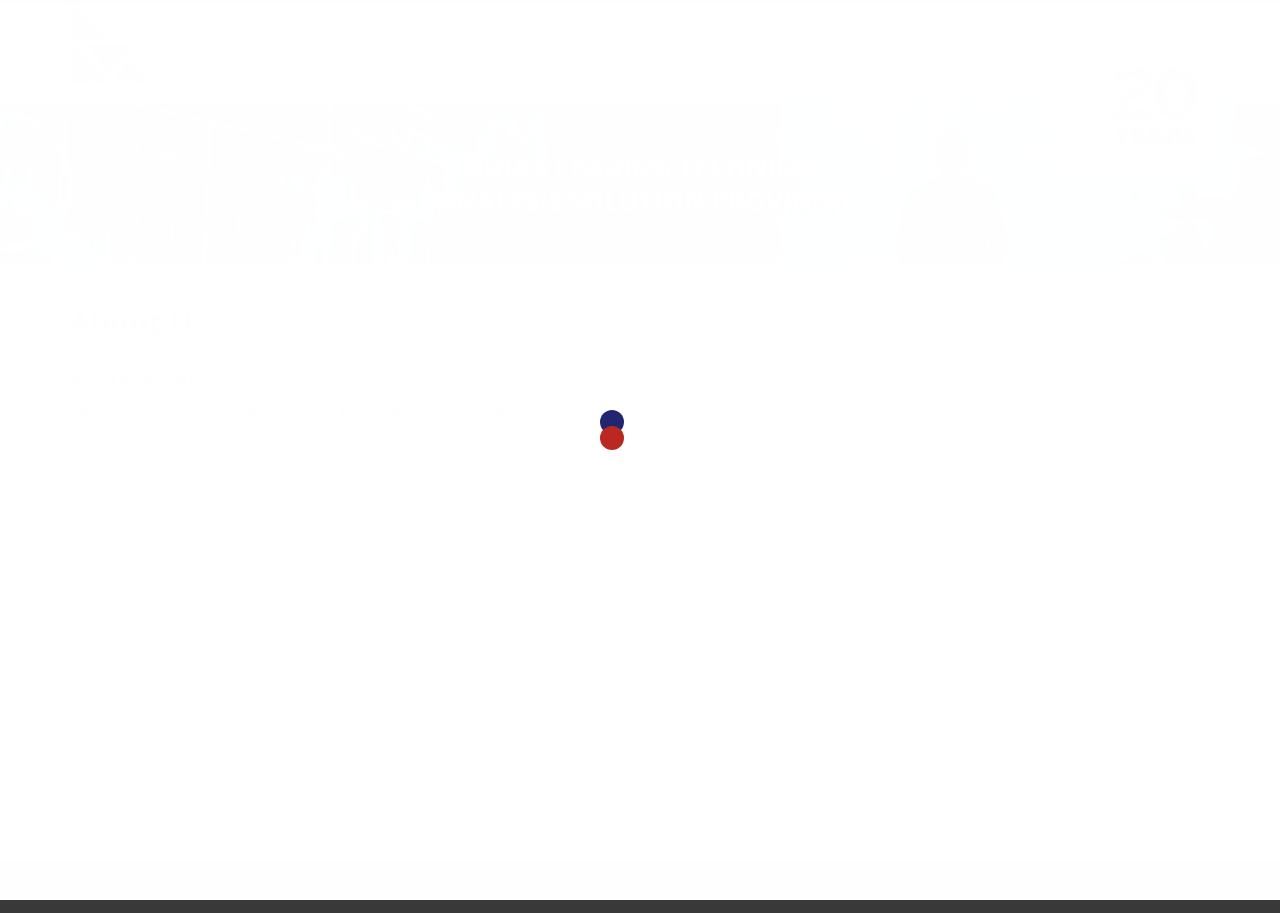
==== about-us.html @ f6d4234e "Content edits: remove top ticker, new footer tagline, UAE contact + about - Remove the scrolling pho" ====
﻿<!DOCTYPE html>
<html lang="en"><!-- InstanceBegin template="/Templates/main.dwt" codeOutsideHTMLIsLocked="false" -->
  <head>
    <meta charset="utf-8">
    <meta http-equiv="X-UA-Compatible" content="IE=edge">
    <meta name="viewport" content="width=device-width, initial-scale=1">
    <!-- The above 3 meta tags *must* come first in the head; any other head content must come *after* these tags -->
    <!-- InstanceBeginEditable name="doctitle" -->
    <title>Viratech</title>
    <!-- InstanceEndEditable -->
    <!-- Bootstrap -->
    <link href="css/bootstrap.min.css" rel="stylesheet">
	<link href="css/style.css" rel="stylesheet">
    <link href="css/fakeLoader.css" rel="stylesheet">

    <!-- HTML5 shim and Respond.js for IE8 support of HTML5 elements and media queries -->
    <!-- WARNING: Respond.js doesn't work if you view the page via file:// -->
    <!--[if lt IE 9]>
      <script src="vendor/oss.maxcdn.com/html5shiv/3.7.2/html5shiv.min.js"></script>
      <script src="vendor/oss.maxcdn.com/respond/1.4.2/respond.min.js"></script>
    <![endif]-->
  <!-- InstanceBeginEditable name="head" -->
  <link href="css/animate.css" rel="stylesheet">
  <!-- InstanceEndEditable -->
  </head>
  <body>
	
    <div class="fakeloader"></div>


  <div class="top-bar">

    <nav class="navbar navbar-default navbar-custom">

  <div class="container">
    <div class="navbar-header">
      <button type="button" class="navbar-toggle" data-toggle="collapse" data-target="#myNavbar">
        <span class="icon-bar"></span>
        <span class="icon-bar"></span>
        <span class="icon-bar"></span>                        
      </button>
      <a class="navbar-brand"  data-id='1' href="index.html"><img src="images/viratech-logo.gif" alt="Viratech"/></a>
       </div>
    <div class="collapse navbar-collapse" id="myNavbar">
     
            <ul class="nav navbar-nav navbar-right">
                <li><a href="index.html">Home</a></li>
                <li><a href="about-us.html">About Us</a></li>
                <li class="dropdown"><a href="#" class="dropdown-toggle" data-toggle="dropdown">Products<b class="caret"></b></a>
                    <ul class="dropdown-menu multi-level">
                        <li><a href="advanced-get.html">Advanced GET</a></li>
						<li><a href="technical-workshops.html">Training Workshops</a></li>
							<li class="dropdown-submenu">
                            <a href="#" class="dropdown-toggle" data-toggle="dropdown">MetaStock</a>
								<ul class="dropdown-menu">
									 <li><a href="metastock-end-of-day.html">MetaStock DC (End of Day)</a></li>
								<li><a href="metastock-pro.html">MetaStock RT (Real Time)</a></li>
								<li><a href="http://www.metastock.com/ViratechEk" target="_blank">XENITH RT Data</a></li>
								</ul>
							</li>
						<li><a href="metastock-rmo.html">RMO ATM</a></li>
						<li><a href="stocksup-eod.html">StocksUP End of Day</a></li>
                    </ul>
                </li>
                <li><a href="press-review.html">Press Review</a></li>
                <li><a href="contact-us.html">Contact Us</a></li>
                <li class="ad"><img src="images/twenty-years-in-buisness.jpg" class="img-responsive ad" alt=""/></li>
            </ul>
     
    </div>
  </div>
</nav>

</div>
  <!-- InstanceBeginEditable name="banner" -->
  <div class="container-fluid no-padding">
  <div class="bannerinsidepage">
  <img src="images/inside-banner.jpg" class="img-responsive">
<p>India's leading technical<br class="hidden-xs"/>
    analysis solution provider</p>
    </div>
  </div>
  <!-- InstanceEndEditable -->
  
  <!-- InstanceBeginEditable name="content" -->
  <div class="container">
    <div class="content-inside">
      <div class="row">
        <div class="col-md-12">
          <div class="heading clearfix">
            <h1>About Us</h1>
            <ul>
              <li><a href="index.html">Home</a></li>
              <li class="active"><a href="#">About us</a></li>
            </ul>
          </div>
        </div>

        <div class="col-md-12">
          <div class="main-area">
            <h2 style="margin-top:0;">Viratech UAE</h2>
            <p style="font-weight:bold; color:#930;">Official Partner &bull; Data Vendor &bull; Premium Technical Analysis Solutions</p>

            <p>Viratech UAE is the official partner, data vendor, and training specialist for the globally renowned eSignal, Advanced GET, and MetaStock product suite.</p>

            <p>We provide access to some of the world&rsquo;s most advanced technical analysis platforms and methodologies&mdash;powerful professional tools that are rarely available through a single specialist provider.</p>

            <p>Our commitment extends far beyond software. Every client receives personalised, one-to-one training covering both platform operation and, more importantly, how to interpret and apply the analytical tools with confidence.</p>

            <p>With decades of combined experience and clients across the globe, our team delivers a true white-glove experience. From installation and setup to advanced feature guidance and ongoing support, we&rsquo;re always available to ensure you get the very best from your investment.</p>

            <p>What sets Viratech apart is our independence. We do not provide broking services, financial advice, stock tips, or portfolio management. There are no hidden agendas, commissions, or conflicts of interest&mdash;just premium technology, expert education, and personalised support.</p>

            <p>Whether you&rsquo;re an individual investor, market professional, or institution, our goal is simple: to help you become self-reliant by mastering world-class analytical tools through exceptional training and dedicated service.</p>

            <p style="margin-top:30px;"><strong>Viratech UAE</strong><br/>
            Premium Technical Analysis Solutions. Personalised Training. White-Glove Support.</p>
          </div>
        </div>
      </div>
    </div>
  </div>
  <div class="clearfix"></div>
  <!-- InstanceEndEditable -->
  <footer>
<div class="container">
<span class="left">Official Partners, Data Vendor &amp; Trainer for eSignal, Advanced GET &amp; MetaStock product line.</span>



</div>
</footer>

  <!-- jQuery (necessary for Bootstrap's JavaScript plugins) -->
    <script src="js/jquery.min.js"></script>
    <!-- Include all compiled plugins (below), or include individual files as needed -->
    <script src="js/bootstrap.min.js"></script>
<script>
visible = false;

function toggleDropdown(dropdown, delay, fade, state) {
    if (state === undefined) visible = !visible
    else visible = state

    dropdown.children('.dropdown-menu').stop(true, true).delay(delay)[visible ? 'fadeIn' : 'fadeOut'](fade, function() {
        dropdown.toggleClass('open', visible);
        dropdown.children('.dropdown-toggle').attr('aria-expanded', visible);
        $(this).css('display', '');
    });
}

$('ul.nav li.dropdown').hover(function() {
    if ($('.navbar-toggle').is(':visible')) return;
    toggleDropdown($(this), 50, 100, true)
}, function() {
    if ($('.navbar-toggle').is(':visible')) return;
    toggleDropdown($(this), 200, 100, false)
});

$('ul.nav li.dropdown a').click(function(){
    if ($('.navbar-toggle').is(':visible')) return;
    if ($(this).attr('href') != '#') {
        toggleDropdown($(this).parent(), 50, 100, false)
        window.location = $(this).attr('href')
    }
    else {
        toggleDropdown($(this).parent(), 50, 100)
    }
});
	</script>
    
 <script src="js/fakeLoader.min.js"></script>
 
        
		<script>
                $(document).ready(function(){
                $(".fakeloader").fakeLoader({
                    timeToHide:1200,
                    bgColor:"rgba(255,255,255,1)",
                    spinner:"spinner3"
                });
            });
        </script>

	
	
	<!-- InstanceBeginEditable name="javascript" -->
<script>

$(document).ready(function(){
 
  // hide our element on page load
  $('#element-to-animate').css('opacity', 0);
 
  $('#element-to-animate').waypoint(function() {
      $('#element-to-animate').addClass('fadeInLeft');
  }, { offset: '50%' });
 
});


</script>
	<!-- InstanceEndEditable -->
    
    
    
</body>
<!-- InstanceEnd --></html>
---- css/style.css ----
@import url('reset.css');
@import url('font-awesome.min.css');
@import url('fonts.css');

body,html{height:100%;}
body{ font-family: 'Open Sans'; font-weight: normal; font-style: normal; font-size:14px; line-height:22px; background:#fff;}
.no-background{background:none !important;}
.no-border{border:0 !important;}
.top-bar{border-top:4px solid #212670; background:#FFFFFF; margin-bottom:0;}
#slider-marqee{background:#f4f4f4; border-right:1px solid #efefef;}
#slider-marqee:before{padding:30px; background:#f4f4f4; position:absolute; -ms-transform: skew(20deg, 0deg);
-webkit-transform: skew(20deg, 0deg); transform: skew(20deg, 0deg);  content:'';top: 0; bottom: 0;}
#slider-marqee span{color:#000;}
#slider-marqee span strong{color:#930 !important; text-transform:uppercase;}
strong{font-weight:bold;}
.no-padding{padding:0 !important;}
a{color:#A2090C;}
a:hover, a:focus{text-decoration:none;}
ul,ol{list-style:none;}
h2{font-size:20px; font-family: 'Open Sans'; font-weight: bold;	font-style: normal; }
i.yellow{color:#FF0; font-style:normal;}
b{text-decoration:underline;}
.red-color{color:#900;}
.img-custom{margin-bottom:20px;}
.right-img{margin:10px 20px; width:50%;}
.btn-custom{background:#900; border:0;}
.os-animation{
  opacity: 0;
}

.os-animation.animated{
    opacity: 1;
}
header{position:relative;}


.get-in-touch, .pay-now,.support, .webinar{ width:60px; border-radius:30px; height:60px;  position:absolute; top:20%; right:10px; z-index:9;  overflow:hidden; transition: all 0.25s ease-out;-webkit-transition: all 0.25s ease-out; -o-transition: all 0.25s ease-out; -moz-transition: all 0.25s ease-out; }
	
.get-in-touch{background:#B31114;}
.support{background:#666666; margin-top:140px;}
.webinar{background:#403f3f; margin-top:210px;}
.pay-now{background:#212670; margin-top:70px;}

.get-in-touch img, .pay-now img, .support img, .webinar img{ position:absolute; right:0; top:18px; right:15px; }
.get-in-touch p, .pay-now p, .support p, .webinar p{position:absolute; top:16px; display:none; text-transform:uppercase; }
.get-in-touch p{ left:20px;}
 .pay-now p{ left:35px;}
 .support p{ left:15px;}
  .webinar p{ left:15px; top:25px;}
.get-in-touch a, .pay-now a, .support a, .webinar a { cursor:pointer;}
.get-in-touch a p, .pay-now a p, .support a p, .webinar a p{color:#fff; font-size:12px; line-height:14px;  text-align:left; }
.get-in-touch:hover, .pay-now:hover, .support:hover, .webinar:hover{width:120px; display:block; border-radius:30px; overflow:visible;} 	
.get-in-touch:hover p, .pay-now:hover p, .support:hover p, .webinar:hover p{display:block; opacity:1;}

.navbar-custom{background:#fff; border:none; margin:0;}
.navbar-custom ul li a{text-transform:uppercase;}
.navbar-brand{ height:100px;padding-top:0;}
.navbar-nav{margin-top:50px; position:relative; padding-right:120px; margin-bottom:0;}
/*.fix-nav {z-index: 9999; position: fixed; left: 0; top: 0; border-bottom:1px solid #efefef; padding-top:10px; width: 100%; -webkit-transition: width 2s, height 4s; 
    transition: width 2s, height 4s;
}

.fix-body { margin-top: 20px;}*/
.navbar-nav li.ad{position:absolute; right:0;  z-index:9;}
.dropdown-submenu { position: relative;}

.dropdown-menu{background:#085a94; min-width: 190px;}
.dropdown-menu li{font-size:12px; background:none !important; border-bottom:1px solid #053c63;}
.dropdown-menu li:last-child{border-bottom:0px solid #053c63;}
.dropdown-menu li a:hover{background:#053c63; color:#fff;}
.dropdown-menu li a{color:#9abdd5;}



.dropdown-submenu>.dropdown-menu {top: 0;  left: 100%;    margin-top: -6px; margin-left: 0px; -webkit-border-radius: 0 6px 6px 6px;    -moz-border-radius: 0 6px 6px; border-radius: 0 6px 6px 6px;
}
.dropdown-submenu>.dropdown-menu li{font-size:11px; text-transform:uppercase;}

.dropdown-submenu:hover>.dropdown-menu {
    display: block ;
}

.dropdown-submenu>a:after {display: block; content: " "; float: right;
 width: 0; height: 0; border-color: transparent; border-style: solid;
 border-width: 5px 0 5px 5px;  border-left-color: #ccc; margin-top: 5px; margin-right: -10px;}

.dropdown-submenu:hover>a:after {border-left-color: #fff;}

.dropdown-submenu.pull-left {float: none;}

.dropdown-submenu.pull-left>.dropdown-menu {left: -100%; margin-left: 10px; -webkit-border-radius: 6px 0 6px 6px; -moz-border-radius: 6px 0 6px 6px; border-radius: 6px 0 6px 6px;
}
h1.small-heading{font-family: 'Open Sans'; font-weight: normal;	font-style: normal; font-size:12px; line-height:17px;}
h1.small-heading strong{color:#ba2821; font-size:18px; font-family: 'Open Sans'; font-weight: bold;	font-style: normal;}
.content, .content-inside{padding:40px 0;}
/* .content-inside{ min-height:80vh;} */
.bannerinsidepage{ position:relative; background-size:cover;
 width:100%; overflow:hidden;}
 .advance-get-banner{}
 .bannerinsidepage img{position:relative; margin:0 auto;}
 h4.modal-title{font-size:18px; font-weight:bold;}
 .modal{background:#000; background:rgba(0,0,0,0.7);}
 .modal-header{background:#09F;  color:#fff; padding:10px 20px;}
 button.close{color:#fff !important; opacity:1;}
 .form-custom input, .form-custom textarea{margin-bottom:20px;}
 .bannerinsidepage p{ display:block; position:absolute; text-align:center; top:50%; left:50%; transform:translate(-50%,-50%); font-size:26px; line-height:34px; color:#fff; text-shadow: 3px 3px 2px rgba(20, 51, 105, 1); text-transform:uppercase; font-family: 'Open Sans'; font-weight: bold; font-style: normal;}
.content-inside .heading{ padding-bottom:15px; margin-bottom:15px; border-bottom:1px solid #efefef;}
.content-inside .heading h1{ float:left; text-transform:capitalize; font-family: 'Open Sans'; font-weight: bold; font-style: normal; color:#212670; font-size:30px;}
.content-inside .heading ul{float:right; margin-top:10px;}
.content-inside .heading ul li{font-family: 'Open Sans'; font-weight: normal;	font-style: normal; font-size:12px; line-height:14px; display:inline-block; padding:0 5px; border-right:1px solid #b2b1b1;}
.content-inside .heading ul li a{text-decoration:none; color:#b2b1b1;}
.content-inside .heading ul li.active a{color:#ba2821;}
.content-inside .heading ul li:last-child{border:0; padding-right:0;}
.main-area{padding-bottom:40px;}
.main-area p{padding-top:10px; font-size:13px; line-height:20px;}
.main-area p strong{color:#ba2821; }
.main-area h3{font-size:24px; font-family: 'Open Sans'; font-weight: bold; font-style: normal; color:#ba2821; text-transform:uppercase; line-height:32px; padding-top:10px; }
p.black{color:#000; padding-top:10px;}
.main-area h3 sup{color:#ccc; font-size:14px;}
.main-area h3 sup.left{padding-right:10px;}	
.main-area h3 sup.right{padding-left:10px;}	
.main-area h4{font-size:16px;  font-family: 'Open Sans'; font-weight: bold; font-style: normal; color:#000; padding:10px 0; line-height:26px;}
.ta-banner{margin-bottom:10px; position:relative;}
.ta-banner-content{position:absolute; top: 35%;
  -webkit-transform: translateY(-35%);
  -ms-transform: translateY(-35%);
  transform: translateY(-35%); left:0; padding-left:50px; text-shadow: 1px 2px 3px #000;}
.ta-banner-content h3{ color:#b1c6e3; font-size:30px; padding-bottom:5px; margin:0;}
.ta-banner-content h4{ color:#b1c6e3; font-size:22px; font-family: 'Open Sans'; font-weight:normal; padding-top:0;}
.ta-banner-content h5{ color:#ccc !important; font-weight:bold; font-size:20px; line-height:30px; letter-spacing:1px; padding-top:15px;}
.ta-banner-content h5 strong{color:#fff; font-size:22px;}
.ta-banner-content h5 a{color:#fff; text-decoration:underline;}
.ta-banner-content h5 a:hover{color:#CCC;}

.press{margin-top:10px;}
.press img{ float:left; margin-right:10px;  margin-bottom:10px;}
.press img:nth-child(4), .press img:nth-child(5){margin-top:-45px;}

.side-ad{ max-width:375px;}
/*.workshop-heading{background:url(../images/ad-heading-bg.jpg) no-repeat center; padding:20px 0 10px 0; text-align:center;}*/

.workshop-heading{background: #333333 url(../images/ad-heading.jpg) no-repeat center; padding:30px 0 30px 0; text-align:center;}

.workshop-heading h3{font-size:18px;}
.workshop-heading h3 span{font-weight:bold; color:#900; text-transform:uppercase; font-family: 'Open Sans'; font-weight: bold; font-style: normal;}
/*.workshop-metastock{background:url(../images/metastock-bg.jpg) no-repeat center; min-height:118px; position:relative; overflow:hidden;}
.workshop-metastock .content-home{position:absolute; top:50%; left:50%; transform:translate(-50%,-50%); width:100%; text-align:center; color:#fff; text-transform:uppercase;}
.workshop-metastock .content-home h4{font-size:13px; padding-bottom:5px;}
.workshop-metastock .content-home h5{font-size:16px; font-family: 'Open Sans'; font-weight: bold; font-style: normal; padding-top:5px; border-top:1px solid #4a433c; display:inline-block;}*/
.workshop-metastock{background:url(../images/metastock-bg.jpg) no-repeat center;  position:relative; padding:30px 30px 15px 30px;}
.workshop-metastock hr{opacity:0.2; padding:0; margin:16px 0 8px 0;}
.workshop-metastock  h5{font-size:22px; font-family: 'Open Sans'; font-weight: bold; font-style: normal; padding-bottom:3px; color:#f0981e; text-align:center;}
.workshop-metastock .content-date{color:#fff; text-align:center; font-size:18px;}
/*.workshop-metastock .content-date{background:#000; background:rgba(0,0,0,0.7); padding:5px 0; position:absolute; bottom:0; left:0; width:100%; color:#fff; text-align:center;}*/
.workshop-metastock .content-date strong{font-family: 'Open Sans'; font-weight: bold; font-style: normal;}
h6.science-heading{padding:10px 0; background:#fb7f27; text-align:center; color:#fff;}
.contentbottom{padding:10px 0; background:#f8f8f8; text-align:center;}
.contentbottom.right{float:right; padding-right:5px;}
.contentbottom ul li{display:inline-block; margin:0 0 0 5px;}
.contentbottom ul li span{background:#900; color:#fff; display:block; padding:5px 0; font-size:10px; line-height:12px; text-transform:uppercase;}
.contentbottom ul li:hover span{background:#000;}
.contentbottom img{}
.contentbottom p{ font-size:11px; line-height:14px; padding-bottom:5px;}
.contentbottom p strong{font-family: 'Open Sans'; font-weight: bold; font-style: normal;}
.contentbottom p.red{color:#900; font-family: 'Open Sans'; font-weight: bold; font-style: normal;}
.black-bg{background:#000; padding:8px 0; text-align:center; font-size:13px; letter-spacing:2px; font-weight:bold; color:#fff; text-transform:uppercase;}

ul.items, ul.features{margin-top:10px;}{margin-top:10px;}
ul.items li{font-size:12px; line-height:18px; color:#000; margin-bottom:5px; background:url(../images/arrow.png) 0 3px no-repeat; padding-left:16px;}
ul.features li{font-size:12px; line-height:18px; color:#000; /*background:url(../images/arrow.png) 0 3px no-repeat;*/ padding:6px 0; list-style-type:disc;}
ul.items ul, ul.features ul{margin-top:5px;  margin-left:0; padding:0;}
/*ul.items li:before{content:"\f105"; font-family:'FontAwesome'; padding-right:10px;} */
ul.items ul li{padding-left:15px; font-size:11px;}
ul.features ul li{  background:url(../images/arrow.png) 0 3px no-repeat; font-size:11px; margin:0; padding:0; line-height:16px;  padding-left:15px; margin-bottom:5px;}

ul.images{margin-top:20px;}
ul.images li{display:inline-block; text-align:center; margin-right:10px; margin-bottom:20px;}
ul.images li img{padding-bottom:5px;}

.alert-custom{padding:10px 15px; margin-top:20px; font-size:11px; line-height:14px; display:block;}

.products{margin-top:20px;}
.products img{padding:5px; background:#D1D1D1; margin-bottom:10px;}
.products h5{ font-family: 'Open Sans'; font-weight: bold; font-style: normal; font-size:18px; color:#B70407; padding-bottom:5px; border-bottom:1px solid #efefef; margin-bottom:5px;}
.products p{font-size:13px; line-height:20px; padding-top:5px; }
.products h6{font-family: 'Open Sans'; font-weight: bold; font-style: normal; font-size:14px; color:#000; padding:5px 0; font-weight:bold;}
.products ol{list-style:disc; list-style-position:inside; margin-top:5px;}
.products ol li{font-size:12px; line-height:16px; margin-bottom:5px;}
.box{padding:5px; background:#efefef;}
.box p{padding:0; font-size:11px; font-weight:bold;}

.table-custom tr:first-child{border-bottom:1px solid #efefef;}
.table-custom tr td{ padding:5px 0;}

.points img{float:left; width:47px;}
.points p{font-size:12px; line-height:21px; padding:0 0 10px 30px; color:#000; }
.points p.minus-margin{margin-top:-10px;}
.points .right-item{float:left; width:86%;}
.points .right-item h2{padding-left:10px; color:#ba2821; padding-bottom:8px; border-bottom:1px solid #f1d4d3; }

.map{position:relative; height:240px; overflow:hidden;}
.map-bg{position:absolute; top:0;  left:0; width:100%; background:rgba(0,0,0,0.2);
 height:100%;}
 
 label.control-label{font-family: 'Open Sans'; font-weight:normal; color:#000; text-transform:uppercase; font-size:12px; line-height:16px;}
 label.control-label sup{color:#AB070A; font-size:8px;}
 .input-group{width:100%;}
.break{margin-bottom:15px;}
.checkbox label{color:#73080A; font-size:12px;}
.checkbox:nth-child(1){ margin-top:0;}

.address{padding:10px 0; margin-bottom:10px; border-bottom:1px solid #efefef;}
.address:nth-child(6){border-bottom:0;}
.address h3{ color:#ba2821; padding-bottom:5px; font-size:16px; font-family: 'Open Sans'; font-weight: bold; font-style: normal; text-transform:uppercase;}
.address p{font-size:12px; line-height:20px}
.address p a{color:#035098; }

.advanced-get-content{padding-right:20px; border-right:1px solid #efefef;}
h4.advanced-get{text-align:center; line-height:26px; padding-bottom:10px;}
h4.advanced-get span{color:#212670; font-size:20px;}

	
section#bottom-bg{overflow:hidden; position:relative; background:url(../images/bottom-bg.jpg) no-repeat; background-size:cover;}
.bottom-content{background:rgba(0,0,0,0.7); padding:30px 30px 60px 30px; height:100%;}
.bottom-content h1{ display:inline-block; font-family: 'Open Sans'; font-weight: bold; font-style: normal; color:#fff; font-size:30px; line-height:26px;  font-weight:bold; padding-right:20px;}
.bottom-content h1 span{font-size:19px; letter-spacing:-1px; color:#F60;}
.bottom-content img{display:inline-block; border-left:1px solid #efefef; padding-left:20px; padding-top:5px; vertical-align:top !important;}
.bottom-content p{padding-top:25px; color:#efefef;}
.bottom-content ul {margin:20px 0;}
.bottom-content ul li{background:url(../images/bullets-lists.png) no-repeat 0 7px; padding-left:15px; font-size:13px; line-height:18px; margin-bottom:5px; color:#efefef;}
.bottom-content a{display:inline-block; padding:5px 10px; background:#990000; color:#fff; border:0; outline:none; border-radius:0;}
.img-laptop{margin-top:90px;}

.red-bg{background:#ba2821; padding:15px 0;}
.red-bg h3{text-align:center; color:#fff; font-weight:bold; font-size:18px;}
footer{background:#393939;  padding:15px 0;}
footer span{color:#9b9b9b; font-size:11px;}
footer span a{color:#999; cursor:text;}
footer span a:hover, footer span a:focus{text-decoration:none; color:#999;}
footer span.left{float:left;}
footer span.right{float:right;}
.only-mobile{font-size:20px; color:#fff; display:none;}

#catcha-code{font-size:30px !important;}

.contentbottom ul li:first-child{margin-left:0px;}

.new-features-video{margin-top:20px; margin-bottom:15px;}
.new-features{margin-top:10px; font-size: 12px; line-height: 18px; color: #000; background: #efefef; margin-bottom: 30px; padding: 25px 15px;
margin-left: 0; margin-right: 0;}
.new-features-image{margin:0 auto 25px auto; -webkit-box-shadow: 0 4px 4px rgba(0,0,0,0.24), 0 0 4px rgba(0,0,0,0.12), 0 6px 18px rgba(0,0,0,0.12);
    box-shadow: 0 4px 4px rgba(0,0,0,0.24), 0 0 4px rgba(0,0,0,0.12), 0 6px 18px rgba(0,0,0,0.12);}
	
.new-features-details span{font-weight:bold; display:block;}
span.light{color:#707070; text-transform:uppercase; text-decoration:underline;}
.new-features-details p{font-size: 12px; line-height: 18px; color: #000;}
.new-features-details p a:hover{color:#A2090C;}

@media (max-width:1199px){
.bottom-content img{display:none;}
.points{margin-bottom:20px;}
.points img{float:none; margin:0 auto;}
.points p{padding:5px 0; }
.points p.minus-margin{margin-top:0px;}
.points .right-item{float:none; width:100%;}
.points .right-item h2{font-size:18px; text-align:center; padding-left:0px; padding-bottom:0; border-bottom:0; margin:10px 0 5px 0; }
.ta-banner-content h4{font-size:18px; }
.ta-banner-content h5, .ta-banner-content h5 strong{font-size:16px; padding-top:5px;}


}

@media (max-width:991px){
#slider-marqee{margin-bottom:20px;}
#slider-marqee:before{padding:0px; -ms-transform: skew(0, 0); -webkit-transform: skew(0, 0); transform: skew(0, 0);}
.navbar-nav{padding:0;}
.dropdown-submenu>.dropdown-menu{display:block !important;}	
li.dropdown-submenu{background:#efefef !important;}
.dropdown-menu li{border-bottom:1px solid #efefef;}
.navbar-nav li{font-size:13px;}	
.navbar-nav li.ad{display:none;}
section#bottom-bg{height:auto;}
.ta-banner-content h3{font-size:26px;}
.ta-banner-content h4{font-size:16px; letter-spacing:0px; padding:0;}
.ta-banner-content h5, .ta-banner-content h5 strong{ color:#fff !important; font-weight:bold; font-size:14px; line-height:22px; padding-top:5px; letter-spacing:0px;}
label.control-label{float:none; padding-bottom:10px;}
.bottom-content{height:auto; padding:30px;}
footer span.left, footer span.right{float:none; display:block;}
.side-ad{margin:0 auto !important;}
.side-ad img{margin:0 auto !important;}
}

@media (max-width:767px){
	.navbar-brand{height:70%;}
	.navbar-brand img{ max-width:70%;}
	.navbar-header button{margin-top:30px;}
	.navbar-nav{margin:0;}
	
	.only-mobile{display:block;}
	.img-laptop{margin:20px 0;}
	.bannerinsidepage p{ position:static; text-align:center;  transform:translate(0,0); font-size:16px; line-height:22px; color:#fff; text-shadow: 0px 0px 0px rgba(0, 0, 0, 1);  background:#000; text-align:left; padding:10px 20px;}
	.side-ad{ margin:0 auto;}
	.press img{ float:none; margin-right:0px;  margin-bottom:10px;}
	.press img:nth-child(4), .press img:nth-child(5){margin-top:-45px;}
	
	.buttons{max-width:90%; margin:0 auto;}
	.get-in-touch, .pay-now,.support, .webinar{ width:24%; min-height:90px; padding:15px; border-radius:0;  position:static; z-index:9;  overflow:visible; transition: all 0.25s ease-out;-webkit-transition: all 0.25s ease-out; -o-transition: all 0.25s ease-out; -moz-transition: all 0.25s ease-out; display:inline-block; margin:0 0 3px 0 !important;}
	.webinar{margin:0;}


.content-inside .heading h1, .content-inside .heading ul{float:none !important; display:block;}	

.get-in-touch img, .pay-now img, .support img, .webinar img{ position:static; display:block; padding-bottom:10px; margin:0 auto; margin-top:0px;}
.get-in-touch p, .pay-now p, .support p, .webinar p{position:static; display:block; text-transform:uppercase; font-size:11px !important;}
.get-in-touch a, .pay-now a, .support a, .webinar a { cursor:pointer;}
.get-in-touch a p, .pay-now a p, .support a p, .webinar a p{color:#fff;  text-align:center !important;}
.get-in-touch:hover, .pay-now:hover, .support:hover, .webinar:hover{width:24% !important; display:inline-block !important; border-radius:0;  min-height:90px !important; overflow:visible;} 	
.get-in-touch:hover p, .pay-now:hover p, .support:hover p, .webinar:hover p{display:block; opacity:1;}
.btn-custom{ margin-top:20px;}
.advanced-get-content{padding:0; border:0;}	
#ytplayer{display:none;}

.ta-banner-content{padding-left:25px;}
.ta-banner-content h3{font-size:16px; line-height:18px; padding-bottom:0px;}
.ta-banner-content h4{ font-size:14px; line-height:16px; padding-bottom:5px;}
.ta-banner-content h5, .ta-banner-content h5 strong{ color:#fff !important; font-weight:bold; font-size:12px; line-height:16px; padding-top:0px;}		


	
}

@media (max-width:640px){

	
}

@media (max-width:480px){
.ta-banner-content{padding-left:25px;}
.ta-banner-content h3{font-size:12px; line-height:16px; padding-bottom:3px;}
.ta-banner-content h4{ display:none;}
.ta-banner-content h5, , .ta-banner-content h5 strong{ color:#fff !important; font-weight:bold; font-size:10px; line-height:12px; padding-top:0px;}	
.ta-banner-content h5 span{display:none;}
img.side-logos{display:block; float:none !important; margin:10px 0;}
	
}

@media (max-width:340px){
.ta-banner{display:none;}
.ta-banner-content{padding:0 25px; display:none;}
.ta-banner-content h3{display:none;}
.ta-banner-content h5{ color:#fff !important; font-weight:bold; font-size:12px; line-height:14px; padding-top:0px;}	
.ta-banner-content h5 span{display:none;}
	
}
---- css/fakeLoader.css ----
.spinner1 {
  width: 40px;
  height: 40px;
  position: relative;
}


.double-bounce1, .double-bounce2 {
  width: 100%;
  height: 100%;
  border-radius: 50%;
  background-color: #fff;
  opacity: 0.6;
  position: absolute;
  top: 0;
  left: 0;
  
  -webkit-animation: bounce 2.0s infinite ease-in-out;
  animation: bounce 2.0s infinite ease-in-out;
}

.double-bounce2 {
  -webkit-animation-delay: -1.0s;
  animation-delay: -1.0s;
}

@-webkit-keyframes bounce {
  0%, 100% { -webkit-transform: scale(0.0) }
  50% { -webkit-transform: scale(1.0) }
}

@keyframes bounce {
  0%, 100% { 
    transform: scale(0.0);
    -webkit-transform: scale(0.0);
  } 50% { 
    transform: scale(1.0);
    -webkit-transform: scale(1.0);
  }
}

.spinner2 {
  width: 40px;
  height: 40px;
  position: relative;
}


.container1 > div, .container2 > div, .container3 > div {
  width: 6px;
  height: 6px;
  background-color: #fff;

  border-radius: 100%;
  position: absolute;
  -webkit-animation: bouncedelay 1.2s infinite ease-in-out;
  animation: bouncedelay 1.2s infinite ease-in-out;
  /* Prevent first frame from flickering when animation starts */
  -webkit-animation-fill-mode: both;
  animation-fill-mode: both;
}

.spinner2 .spinner-container {
  position: absolute;
  width: 100%;
  height: 100%;
}

.container2 {
  -webkit-transform: rotateZ(45deg);
  transform: rotateZ(45deg);
}

.container3 {
  -webkit-transform: rotateZ(90deg);
  transform: rotateZ(90deg);
}

.circle1 { top: 0; left: 0; }
.circle2 { top: 0; right: 0; }
.circle3 { right: 0; bottom: 0; }
.circle4 { left: 0; bottom: 0; }

.container2 .circle1 {
  -webkit-animation-delay: -1.1s;
  animation-delay: -1.1s;
}

.container3 .circle1 {
  -webkit-animation-delay: -1.0s;
  animation-delay: -1.0s;
}

.container1 .circle2 {
  -webkit-animation-delay: -0.9s;
  animation-delay: -0.9s;
}

.container2 .circle2 {
  -webkit-animation-delay: -0.8s;
  animation-delay: -0.8s;
}

.container3 .circle2 {
  -webkit-animation-delay: -0.7s;
  animation-delay: -0.7s;
}

.container1 .circle3 {
  -webkit-animation-delay: -0.6s;
  animation-delay: -0.6s;
}

.container2 .circle3 {
  -webkit-animation-delay: -0.5s;
  animation-delay: -0.5s;
}

.container3 .circle3 {
  -webkit-animation-delay: -0.4s;
  animation-delay: -0.4s;
}

.container1 .circle4 {
  -webkit-animation-delay: -0.3s;
  animation-delay: -0.3s;
}

.container2 .circle4 {
  -webkit-animation-delay: -0.2s;
  animation-delay: -0.2s;
}

.container3 .circle4 {
  -webkit-animation-delay: -0.1s;
  animation-delay: -0.1s;
}

@-webkit-keyframes bouncedelay {
  0%, 80%, 100% { -webkit-transform: scale(0.0) }
  40% { -webkit-transform: scale(1.0) }
}

@keyframes bouncedelay {
  0%, 80%, 100% { 
    transform: scale(0.0);
    -webkit-transform: scale(0.0);
  } 40% { 
    transform: scale(1.0);
    -webkit-transform: scale(1.0);
  }
}

.spinner3 {
  width: 40px;
  height: 40px;
  position: absolute;  
  top:50%;
  left:50%;
  transform:translate(-50%,-50%);
  -webkit-animation: rotate 2.0s infinite linear;
  animation: rotate 2.0s infinite linear;
}

.dot1, .dot2 {
  width: 60%;
  height: 60%;
  display: inline-block;
  position: absolute;
  top: 0;
  background-color: #fff;
  border-radius: 100%;
  
  -webkit-animation: bounce 2.0s infinite ease-in-out;
  animation: bounce 2.0s infinite ease-in-out;
}


.dot1{background-color:#212670;}

.dot2 {
  top: auto;
  background-color:#ba2821;
  bottom: 0px;
  -webkit-animation-delay: -1.0s;
  animation-delay: -1.0s;
}

@-webkit-keyframes rotate { 100% { -webkit-transform: rotate(360deg) }}
@keyframes rotate { 100% { transform: rotate(360deg); -webkit-transform: rotate(360deg) }}

@-webkit-keyframes bounce {
  0%, 100% { -webkit-transform: scale(0.0) }
  50% { -webkit-transform: scale(1.0) }
}

@keyframes bounce {
  0%, 100% { 
    transform: scale(0.0);
    -webkit-transform: scale(0.0);
  } 50% { 
    transform: scale(1.0);
    -webkit-transform: scale(1.0);
  }
}

.spinner4 {
  width: 30px;
  height: 30px;
  background-color: #fff;
  -webkit-animation: rotateplane 1.2s infinite ease-in-out;
  animation: rotateplane 1.2s infinite ease-in-out;
}

@-webkit-keyframes rotateplane {
  0% { -webkit-transform: perspective(120px) }
  50% { -webkit-transform: perspective(120px) rotateY(180deg) }
  100% { -webkit-transform: perspective(120px) rotateY(180deg)  rotateX(180deg) }
}

@keyframes rotateplane {
  0% { 
    transform: perspective(120px) rotateX(0deg) rotateY(0deg);
    -webkit-transform: perspective(120px) rotateX(0deg) rotateY(0deg) 
  } 50% { 
    transform: perspective(120px) rotateX(-180.1deg) rotateY(0deg);
    -webkit-transform: perspective(120px) rotateX(-180.1deg) rotateY(0deg) 
  } 100% { 
    transform: perspective(120px) rotateX(-180deg) rotateY(-179.9deg);
    -webkit-transform: perspective(120px) rotateX(-180deg) rotateY(-179.9deg);
  }
}

.spinner5 {
  width: 32px;
  height: 32px;
  position: relative;
}

.cube1, .cube2 {
  background-color: #fff;
  width: 10px;
  height: 10px;
  position: absolute;
  top: 0;
  left: 0;
  
  -webkit-animation: cubemove 1.8s infinite ease-in-out;
  animation: cubemove 1.8s infinite ease-in-out;
}

.cube2 {
  -webkit-animation-delay: -0.9s;
  animation-delay: -0.9s;
}

@-webkit-keyframes cubemove {
  25% { -webkit-transform: translateX(42px) rotate(-90deg) scale(0.5) }
  50% { -webkit-transform: translateX(42px) translateY(42px) rotate(-180deg) }
  75% { -webkit-transform: translateX(0px) translateY(42px) rotate(-270deg) scale(0.5) }
  100% { -webkit-transform: rotate(-360deg) }
}

@keyframes cubemove {
  25% { 
    transform: translateX(42px) rotate(-90deg) scale(0.5);
    -webkit-transform: translateX(42px) rotate(-90deg) scale(0.5);
  } 50% { 
    transform: translateX(42px) translateY(42px) rotate(-179deg);
    -webkit-transform: translateX(42px) translateY(42px) rotate(-179deg);
  } 50.1% { 
    transform: translateX(42px) translateY(42px) rotate(-180deg);
    -webkit-transform: translateX(42px) translateY(42px) rotate(-180deg);
  } 75% { 
    transform: translateX(0px) translateY(42px) rotate(-270deg) scale(0.5);
    -webkit-transform: translateX(0px) translateY(42px) rotate(-270deg) scale(0.5);
  } 100% { 
    transform: rotate(-360deg);
    -webkit-transform: rotate(-360deg);
  }
}

.spinner6 {
  width: 50px;
  height: 30px;
  text-align: center;
}

.spinner6 > div {
  background-color: #fff;
  height: 100%;
  width: 6px;
  margin-left:2px;
  display: inline-block;
  
  -webkit-animation: stretchdelay 1.2s infinite ease-in-out;
  animation: stretchdelay 1.2s infinite ease-in-out;
}

.spinner6 .rect2 {
  -webkit-animation-delay: -1.1s;
  animation-delay: -1.1s;
}

.spinner6 .rect3 {
  -webkit-animation-delay: -1.0s;
  animation-delay: -1.0s;
}

.spinner6 .rect4 {
  -webkit-animation-delay: -0.9s;
  animation-delay: -0.9s;
}

.spinner6 .rect5 {
  -webkit-animation-delay: -0.8s;
  animation-delay: -0.8s;
}

@-webkit-keyframes stretchdelay {
  0%, 40%, 100% { -webkit-transform: scaleY(0.4) }  
  20% { -webkit-transform: scaleY(1.0) }
}

@keyframes stretchdelay {
  0%, 40%, 100% { 
    transform: scaleY(0.4);
    -webkit-transform: scaleY(0.4);
  }  20% { 
    transform: scaleY(1.0);
    -webkit-transform: scaleY(1.0);
  }
}
  .spinner7 {
      width: 90px;
      height: 30px;
      text-align: center;
    }

    .spinner7 > div {
      background-color: #fff;
      height: 15px;
      width: 15px;
      margin-left:3px;
      border-radius: 50%;
      display: inline-block;
      
      -webkit-animation: stretchdelay 0.7s infinite ease-in-out;
      animation: stretchdelay 0.7s infinite ease-in-out;
    }

    .spinner7 .circ2 {
      -webkit-animation-delay: -0.6s;
      animation-delay: -0.6s;
    }

    .spinner7 .circ3 {
      -webkit-animation-delay: -0.5s;
      animation-delay: -0.5s;
    }

    .spinner7 .circ4 {
      -webkit-animation-delay: -0.4s;
      animation-delay: -0.4s;
    }

    .spinner7 .circ5 {
      -webkit-animation-delay: -0.3s;
      animation-delay: -0.3s;
    }

    @-webkit-keyframes stretchdelay {
      0%, 40%, 100% { -webkit-transform: translateY(-10px) }  
      20% { -webkit-transform: translateY(-20px) }
    }

    @keyframes stretchdelay {
      0%, 40%, 100% { 
        transform: translateY(-10px);
        -webkit-transform: translateY(-10px);
      } 20% {
        transform: translateY(-20px);
        -webkit-transform: translateY(-20px);
      }
    }
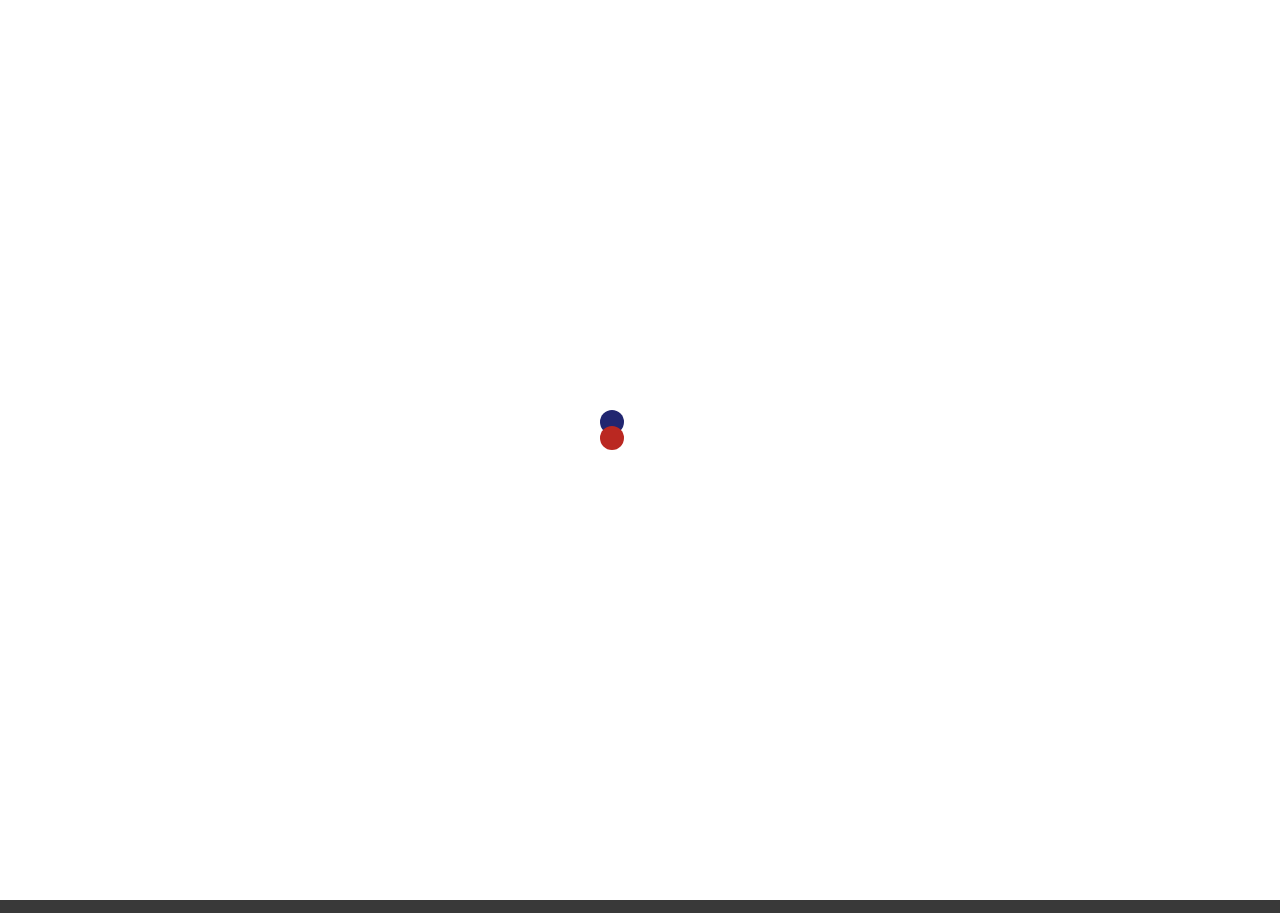
==== commit 06285e7e: "Home + nav + workshops edits - Remove StocksUP End of Day from Products dropdown (all pages) - Home " ====
--- a/about-us.html
+++ b/about-us.html
@@ -59,7 +59,6 @@
 								</ul>
 							</li>
 						<li><a href="metastock-rmo.html">RMO ATM</a></li>
-						<li><a href="stocksup-eod.html">StocksUP End of Day</a></li>
                     </ul>
                 </li>
                 <li><a href="press-review.html">Press Review</a></li>
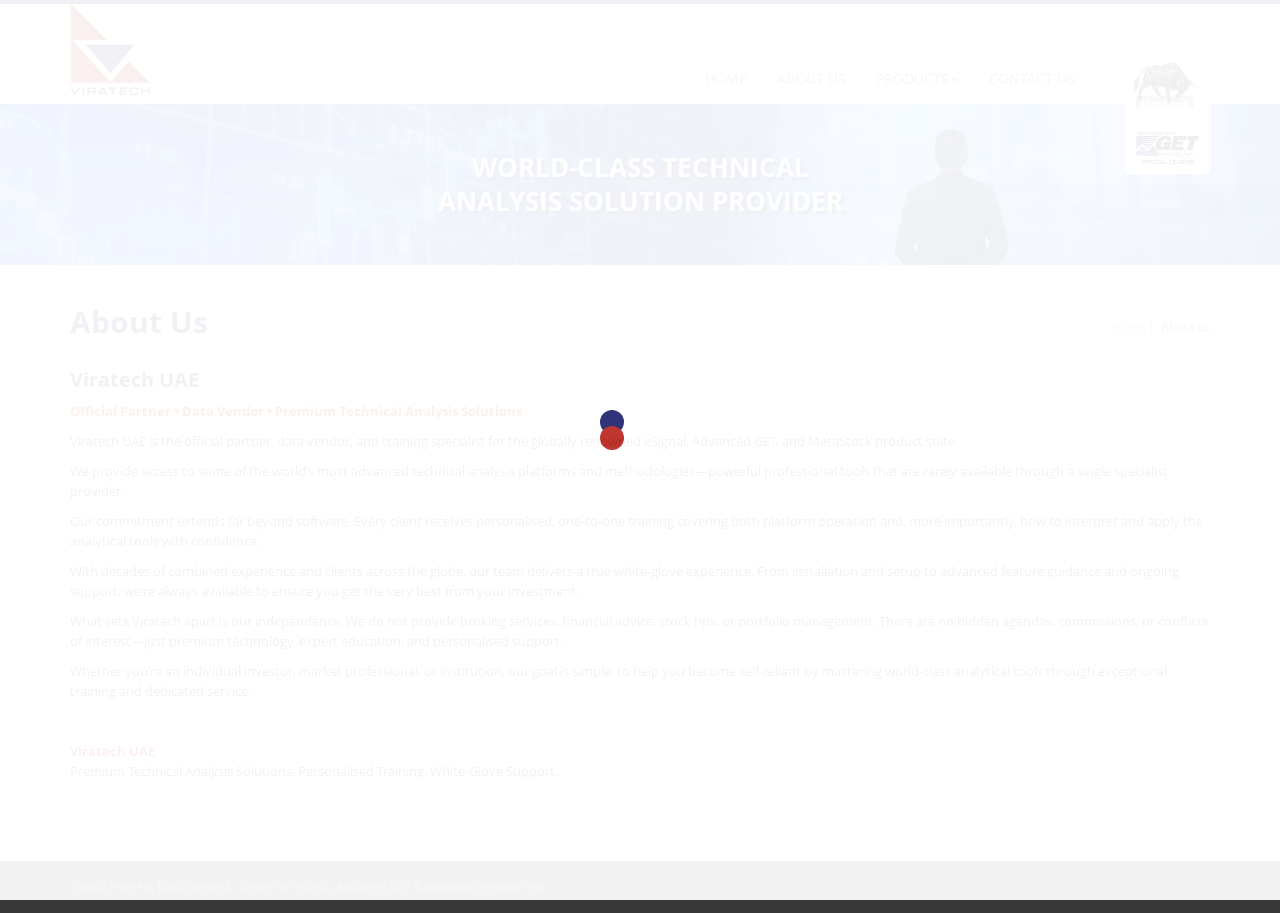
==== commit 2fead8a1: "De-India branding + MetaStock 20 slider image - Red strip on Home + 4 product pages: 'India's only.." ====
--- a/about-us.html
+++ b/about-us.html
@@ -61,9 +61,8 @@
 						<li><a href="metastock-rmo.html">RMO ATM</a></li>
                     </ul>
                 </li>
-                <li><a href="press-review.html">Press Review</a></li>
                 <li><a href="contact-us.html">Contact Us</a></li>
-                <li class="ad"><img src="images/twenty-years-in-buisness.jpg" class="img-responsive ad" alt=""/></li>
+                <li class="ad"><img src="images/official-trainer.jpg" class="img-responsive ad" style="max-height:120px; width:auto;" alt="Official MetaStock and Advanced GET Trainer"/></li>
             </ul>
      
     </div>
@@ -75,7 +74,7 @@
   <div class="container-fluid no-padding">
   <div class="bannerinsidepage">
   <img src="images/inside-banner.jpg" class="img-responsive">
-<p>India's leading technical<br class="hidden-xs"/>
+<p>World-class technical<br class="hidden-xs"/>
     analysis solution provider</p>
     </div>
   </div>
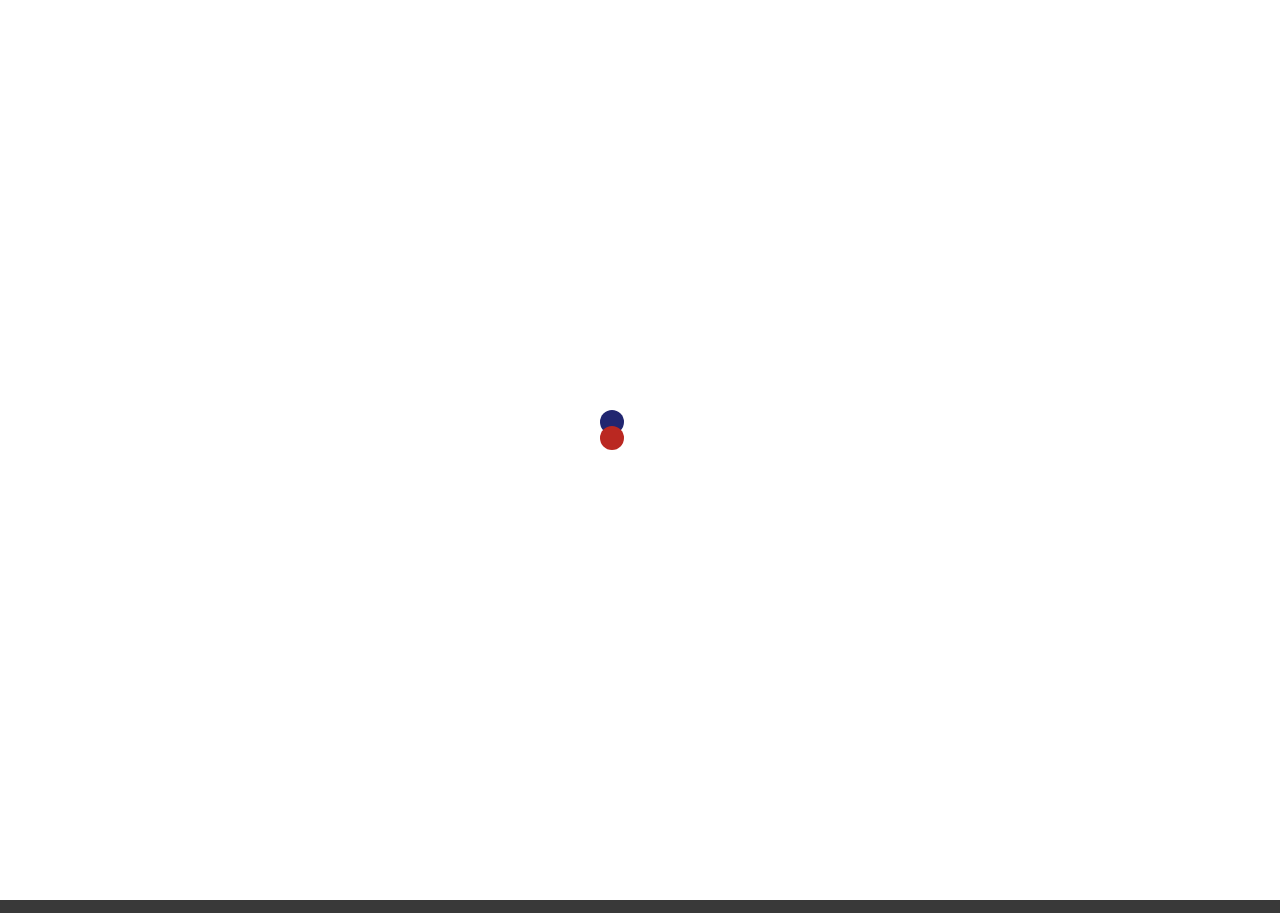
==== commit a94c21f0: "Apply feedback doc: RMO 4.0, remove Pay Now/Webinar, new stamp, MetaStock box - Home slider caption:" ====
--- a/about-us.html
+++ b/about-us.html
@@ -62,7 +62,7 @@
                     </ul>
                 </li>
                 <li><a href="contact-us.html">Contact Us</a></li>
-                <li class="ad"><img src="images/official-trainer.jpg" class="img-responsive ad" style="max-height:120px; width:auto;" alt="Official MetaStock and Advanced GET Trainer"/></li>
+                <li class="ad"><img src="images/official-stamp.png" class="img-responsive ad" style="max-height:104px; width:auto;" alt="Official Partner and Trainer - MetaStock and Advanced GET"/></li>
             </ul>
      
     </div>
--- a/css/style.css
+++ b/css/style.css
@@ -37,7 +37,7 @@
 .get-in-touch, .pay-now,.support, .webinar{ width:60px; border-radius:30px; height:60px;  position:absolute; top:20%; right:10px; z-index:9;  overflow:hidden; transition: all 0.25s ease-out;-webkit-transition: all 0.25s ease-out; -o-transition: all 0.25s ease-out; -moz-transition: all 0.25s ease-out; }
 	
 .get-in-touch{background:#B31114;}
-.support{background:#666666; margin-top:140px;}
+.support{background:#666666; margin-top:70px;}
 .webinar{background:#403f3f; margin-top:210px;}
 .pay-now{background:#212670; margin-top:70px;}
 
@@ -351,4 +351,23 @@
 .ta-banner-content h5{ color:#fff !important; font-weight:bold; font-size:12px; line-height:14px; padding-top:0px;}	
 .ta-banner-content h5 span{display:none;}
 	
-}+}
+
+/* ===== Mobile responsive fixes ===== */
+@media (max-width:767px){
+  /* Hamburger toggle: position it absolutely so it actually paints */
+  .navbar-custom .navbar-header{ position:relative; min-height:72px; }
+  .navbar-custom .navbar-toggle{
+    display:block !important;
+    position:absolute; top:18px; right:12px; z-index:1000;
+    float:none; margin:0; padding:9px 10px;
+    background:#fff; border:1px solid #212670 !important; border-radius:4px;
+  }
+  .navbar-custom .navbar-toggle .icon-bar{ background-color:#212670 !important; }
+  .navbar-custom .navbar-nav{ margin:0 !important; padding-right:0 !important; }
+  .navbar-custom .navbar-collapse{ padding-left:0; padding-right:0; border-top:1px solid #e7e7e7; max-height:none; }
+  .navbar-custom .navbar-nav > li > a{ padding:12px 15px; }
+  /* Quick-action buttons: all four on one row, no overflow */
+  .buttons{ max-width:100%; padding:0 8px; font-size:0; text-align:center; }
+  .get-in-touch, .pay-now, .support, .webinar{ width:48% !important; margin:0 1% !important; }
+}
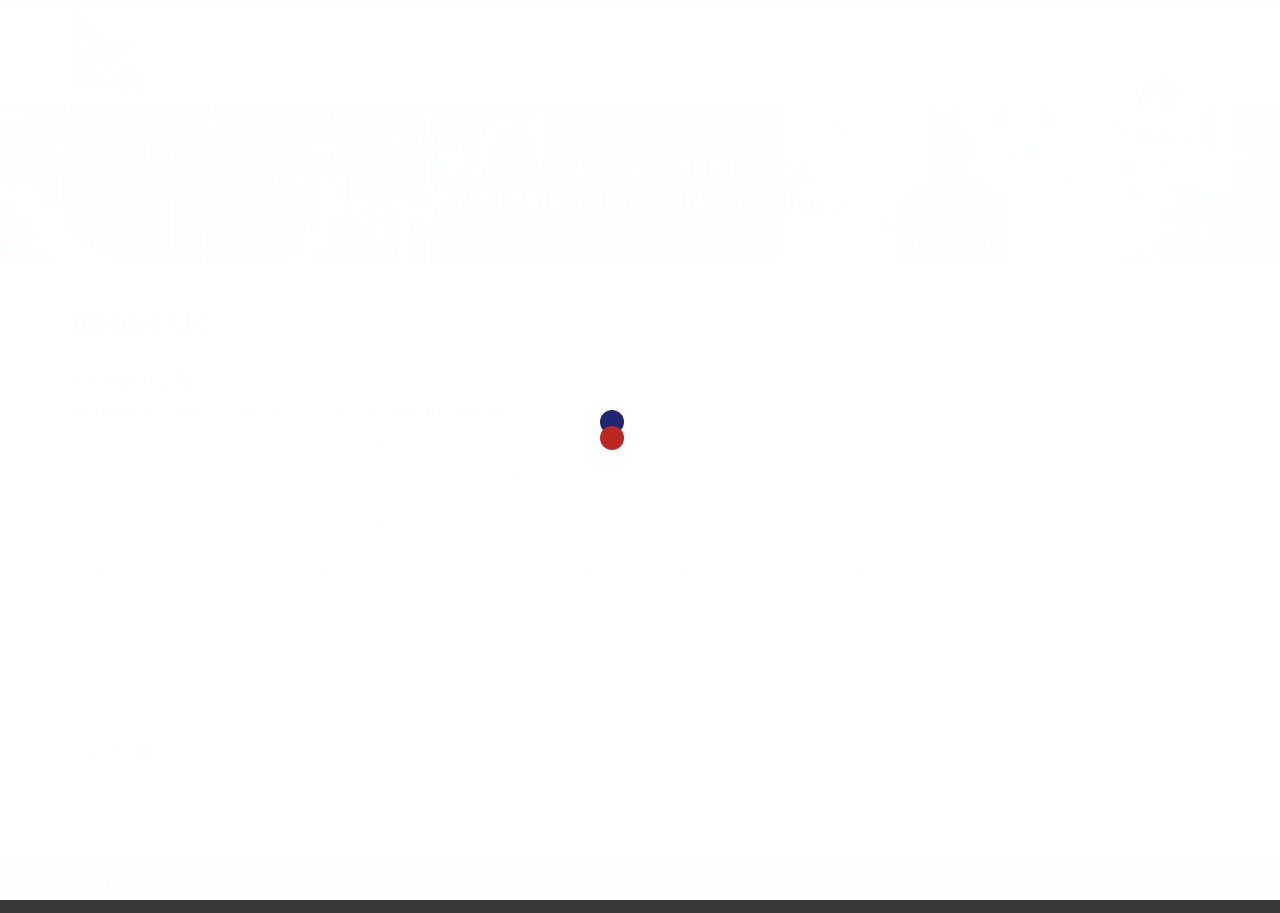
==== commit 17805210: "Mobile slider: per-slide caption side + cache-bust CSS - Caption now overlays on the side that match" ====
--- a/about-us.html
+++ b/about-us.html
@@ -10,7 +10,7 @@
     <!-- InstanceEndEditable -->
     <!-- Bootstrap -->
     <link href="css/bootstrap.min.css" rel="stylesheet">
-	<link href="css/style.css" rel="stylesheet">
+	<link href="css/style.css?v=20260629" rel="stylesheet">
     <link href="css/fakeLoader.css" rel="stylesheet">
 
     <!-- HTML5 shim and Respond.js for IE8 support of HTML5 elements and media queries -->
--- a/css/style.css
+++ b/css/style.css
@@ -371,3 +371,31 @@
   .buttons{ max-width:100%; padding:0 8px; font-size:0; text-align:center; }
   .get-in-touch, .pay-now, .support, .webinar{ width:48% !important; margin:0 1% !important; }
 }
+
+/* ===== Mobile slider redesign: caption overlaid on the banner (per-slide side) ===== */
+@media (max-width:767px){
+  .slider-wrapper{ position:relative !important; height:200px !important; overflow:hidden; margin:0 !important; }
+  #slider{ position:relative !important; height:200px !important; overflow:hidden; }
+  #slider img{ width:100% !important; height:200px !important; object-fit:cover; object-position:60% center; }
+  #slider img[src*="advanced-get"]{ object-position:58% center; }
+  #slider img[src*="metastock-20"]{ object-position:66% center; }
+  #slider img[src*="rmo"]{ object-position:24% center; }
+  .nivo-caption{
+    position:absolute !important; top:0 !important; bottom:auto !important; left:0 !important; right:0 !important;
+    width:100% !important; height:200px !important; padding:0 !important; opacity:1 !important;
+    display:flex !important; align-items:center; overflow:hidden;
+    background:linear-gradient(to right, rgba(8,11,26,0.88) 0%, rgba(8,11,26,0.5) 46%, rgba(8,11,26,0) 75%) !important;
+  }
+  .nivo-caption:has(.col-md-offset-8){ background:linear-gradient(to left, rgba(8,11,26,0.88) 0%, rgba(8,11,26,0.5) 46%, rgba(8,11,26,0) 75%) !important; }
+  .nivo-caption .only-mobile{ display:none !important; }
+  .nivo-caption .container{ width:100% !important; padding:0 18px !important; }
+  .nivo-caption .row{ margin:0 !important; display:flex !important; }
+  .nivo-caption [class*="col-md-"]{ width:70% !important; float:none !important; padding:0 !important; margin:0 !important; }
+  .nivo-caption .col-md-offset-8{ margin-left:auto !important; }
+  .nivo-caption .col-md-offset-8 .banner-inside{ text-align:right !important; }
+  .nivo-caption .banner-inside, .nivo-caption .metastock{ display:block !important; background:none !important; padding:0 !important; }
+  .nivo-caption h1{ color:#fff !important; font-size:18px !important; line-height:22px !important; font-weight:bold !important; margin:0 0 8px !important; white-space:normal; }
+  .nivo-caption p{ color:#ececec !important; font-size:12px !important; line-height:16px !important; margin:0 0 11px !important;
+    display:-webkit-box !important; -webkit-line-clamp:2 !important; -webkit-box-orient:vertical !important; overflow:hidden !important; max-height:32px; }
+  .nivo-caption a, .nivo-caption a.btn{ display:inline-block !important; background:#c0392b !important; color:#fff !important; padding:6px 18px !important; border-radius:4px !important; font-size:12px !important; font-weight:bold !important; text-decoration:none !important; opacity:1 !important; border:0 !important; }
+}
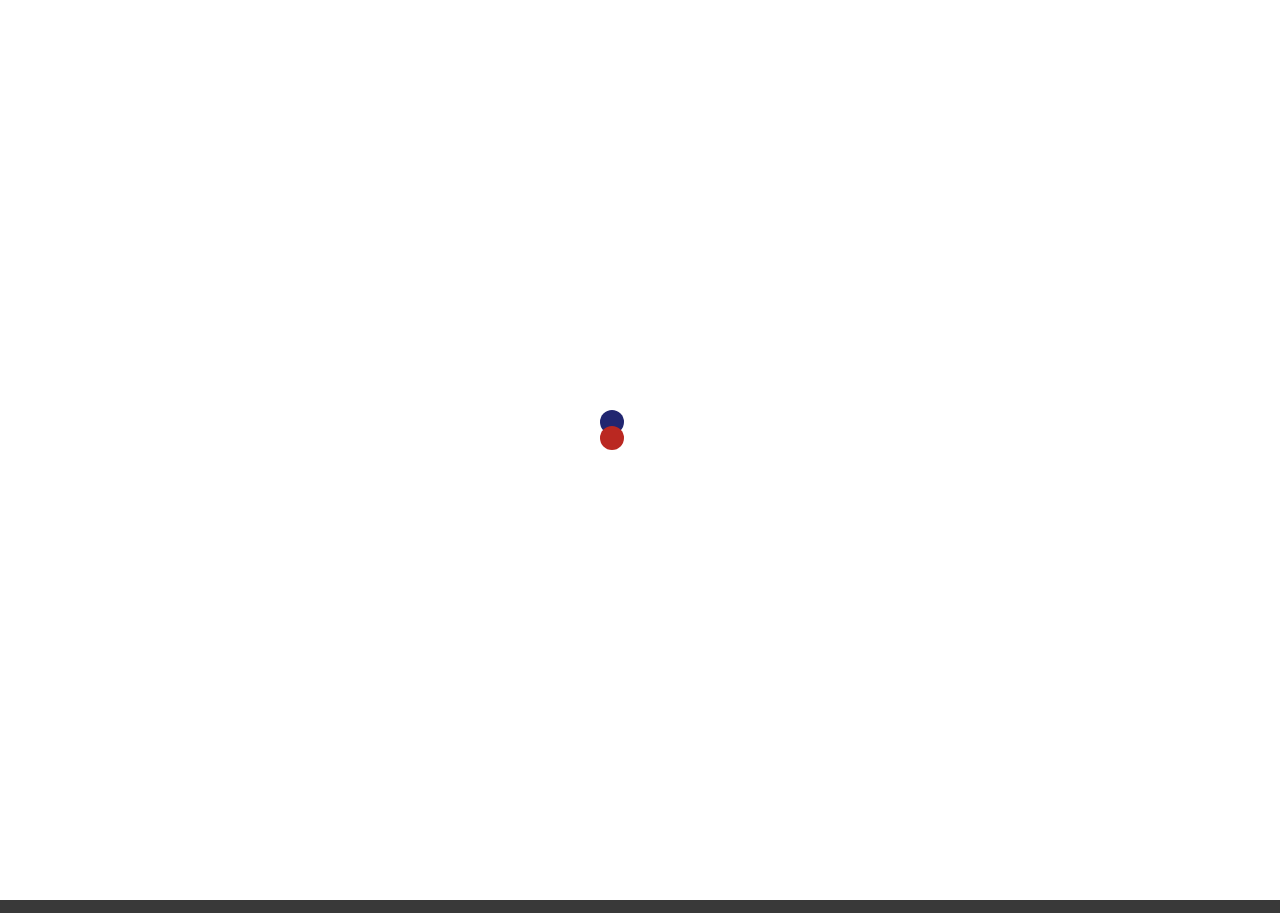
==== commit d6381afa: "Mobile: force .os-animation visible (waypoint fade-in unreliable on touch left white gaps / stranded" ====
--- a/about-us.html
+++ b/about-us.html
@@ -10,7 +10,7 @@
     <!-- InstanceEndEditable -->
     <!-- Bootstrap -->
     <link href="css/bootstrap.min.css" rel="stylesheet">
-	<link href="css/style.css?v=20260629" rel="stylesheet">
+	<link href="css/style.css?v=20260629b" rel="stylesheet">
     <link href="css/fakeLoader.css" rel="stylesheet">
 
     <!-- HTML5 shim and Respond.js for IE8 support of HTML5 elements and media queries -->
--- a/css/style.css
+++ b/css/style.css
@@ -399,3 +399,10 @@
     display:-webkit-box !important; -webkit-line-clamp:2 !important; -webkit-box-orient:vertical !important; overflow:hidden !important; max-height:32px; }
   .nivo-caption a, .nivo-caption a.btn{ display:inline-block !important; background:#c0392b !important; color:#fff !important; padding:6px 18px !important; border-radius:4px !important; font-size:12px !important; font-weight:bold !important; text-decoration:none !important; opacity:1 !important; border:0 !important; }
 }
+
+/* ===== Mobile: never hide scroll-reveal blocks. The .os-animation fade-in depends on a scroll
+   waypoint that is unreliable on touch devices; when it doesn't fire, whole blocks stay at
+   opacity:0, leaving big white gaps and stranding the right-margin promo images at the bottom. ===== */
+@media (max-width:767px){
+  .os-animation{ opacity:1 !important; }
+}
